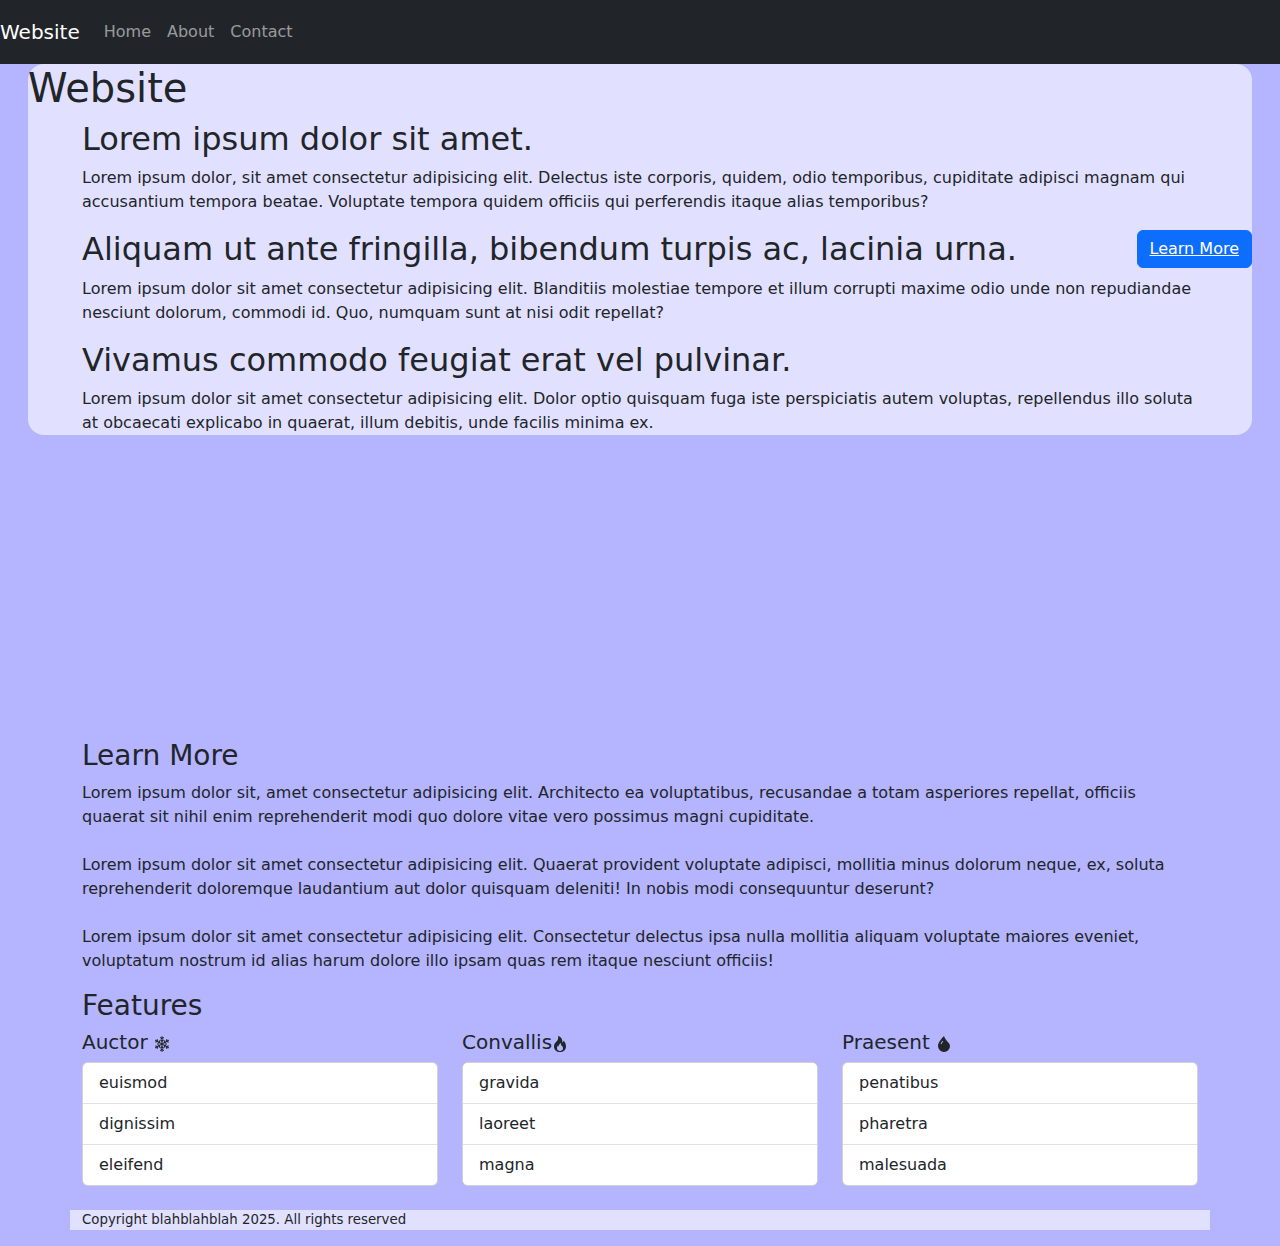
==== index.html @ 97a8b6f3 "completed assignment" ====
<!DOCTYPE html>
<html lang="en">
  <head>
    <meta charset="UTF-8" />
    <meta name="viewport" content="width=device-width, initial-scale=1.0" />
    <meta
      name="viewport"
      content="width=device-width, initial-scale=1, shrink-to-fit=no"
    />
    <title>SBA</title>
    <link
      href="https://cdn.jsdelivr.net/npm/bootstrap@5.3.3/dist/css/bootstrap.min.css"
      rel="stylesheet"
      integrity="sha384-QWTKZyjpPEjISv5WaRU9OFeRpok6YctnYmDr5pNlyT2bRjXh0JMhjY6hW+ALEwIH"
      crossorigin="anonymous"
    />
    <script
      src="https://cdn.jsdelivr.net/npm/bootstrap@5.3.3/dist/js/bootstrap.bundle.min.js"
      integrity="sha384-YvpcrYf0tY3lHB60NNkmXc5s9fDVZLESaAA55NDzOxhy9GkcIdslK1eN7N6jIeHz"
      crossorigin="anonymous"
    ></script>
    <link rel="stylesheet" href="styles.css" />
    <style>
      body {
        background-color: rgb(180, 180, 255);
      }
    </style>
  </head>
  <nav
  class="navbar navbar-expand-lg navbar-dark bg-dark navbar-static-top"
  style="height: 4em; margin: 0;"
>
  <a class="navbar-brand" href="#">Website</a>
  <div id="navbarSupportedContent">
    <ul class="navbar-nav">
      <li class="nav-item">
        <a class="nav-link" href="index.html">Home <span class="sr-only"></span></a>
      </li>
      <li class="nav-item">
        <a class="nav-link" href="about.html">About</a>
      </li>
      <li class="nav-item">
        <a class="nav-link" href="contact.html">Contact</a>
      </li>
    </ul>
  </div>
</nav>
  <body>
    <div
      id="hero"
      class="container-fluid"
      style="
        margin-top: 0;
        min-height: 75vh;
        background-image: url(https://images.unsplash.com/photo-1549228167-511375f69159?q=80&w=1952&auto=format&fit=crop&ixlib=rb-4.0.3&ixid=M3wxMjA3fDB8MHxwaG90by1wYWdlfHx8fGVufDB8fHx8fA%3D%3D);
        background-repeat: no-repeat;
        background-size: cover;
        position: relative;
      "
    >
      <div
        id="heroBox"
        style="
          background-color: rgba(255, 255, 255, 0.6);
          min-height: 40vh;
          border-radius: 1em;
          position: relative;
          margin: 0em 1em 1em 1em;
        "
      >
        <h1>Website</h1>
        <div id="heroText1" class="container">
          <h2>Lorem ipsum dolor sit amet.</h2>
          <p>
            Lorem ipsum dolor, sit amet consectetur adipisicing elit. Delectus iste corporis, quidem, odio temporibus, cupiditate adipisci magnam qui accusantium tempora beatae. Voluptate tempora quidem officiis qui perferendis itaque alias temporibus?
          </p>
        </div>
        <button
          type="button"
          class="btn btn-primary"
          style="position: relative; float: right"
          href="#about"
        >
        <a style="color: white;" href="#Features">Learn More</a>
        </button>
        <div id="heroText2" class="container">
          <h2>Aliquam ut ante fringilla, bibendum turpis ac, lacinia urna.</h2>
          <p>
          Lorem ipsum dolor sit amet consectetur adipisicing elit. Blanditiis molestiae tempore et illum corrupti maxime odio unde non repudiandae nesciunt dolorum, commodi id. Quo, numquam sunt at nisi odit repellat?
          </p>
          <h2>Vivamus commodo feugiat erat vel pulvinar.</h2>
          <p>
            Lorem ipsum dolor sit amet consectetur adipisicing elit. Dolor optio quisquam fuga iste perspiciatis autem voluptas, repellendus illo soluta at obcaecati explicabo in quaerat, illum debitis, unde facilis minima ex.
          </p>
        </div>
      </div>
    </div>
    <div id="learnMore" class="container">
      <h3>Learn More</h3>
      <p>
        Lorem ipsum dolor sit, amet consectetur adipisicing elit. Architecto ea voluptatibus, recusandae a totam asperiores repellat, officiis quaerat sit nihil enim reprehenderit modi quo dolore vitae vero possimus magni cupiditate.</br></br>Lorem ipsum dolor sit amet consectetur adipisicing elit. Quaerat provident voluptate adipisci, mollitia minus dolorum neque, ex, soluta reprehenderit doloremque laudantium aut dolor quisquam deleniti! In nobis modi consequuntur deserunt?</br></br>Lorem ipsum dolor sit amet consectetur adipisicing elit. Consectetur delectus ipsa nulla mollitia aliquam voluptate maiores eveniet, voluptatum nostrum id alias harum dolore illo ipsam quas rem itaque nesciunt officiis!
      </p>
    </div>
    <div id="Features" class="container">
      <h3>Features</h3>
      <div class="row">
        <div class="col">
          <h5>Auctor
            <svg
              xmlns="http://www.w3.org/2000/svg"
              width="16"
              height="16"
              fill="currentColor"
              class="bi bi-snow2"
              viewBox="0 0 16 16"
            >
              <path
                d="M8 16a.5.5 0 0 1-.5-.5v-1.293l-.646.647a.5.5 0 0 1-.707-.708L7.5 12.793v-1.086l-.646.647a.5.5 0 0 1-.707-.708L7.5 10.293V8.866l-1.236.713-.495 1.85a.5.5 0 1 1-.966-.26l.237-.882-.94.542-.496 1.85a.5.5 0 1 1-.966-.26l.237-.882-1.12.646a.5.5 0 0 1-.5-.866l1.12-.646-.884-.237a.5.5 0 1 1 .26-.966l1.848.495.94-.542-.882-.237a.5.5 0 1 1 .258-.966l1.85.495L7 8l-1.236-.713-1.849.495a.5.5 0 1 1-.258-.966l.883-.237-.94-.542-1.85.495a.5.5 0 0 1-.258-.966l.883-.237-1.12-.646a.5.5 0 1 1 .5-.866l1.12.646-.237-.883a.5.5 0 0 1 .966-.258l.495 1.849.94.542-.236-.883a.5.5 0 0 1 .966-.258l.495 1.849 1.236.713V5.707L6.147 4.354a.5.5 0 1 1 .707-.708l.646.647V3.207L6.147 1.854a.5.5 0 1 1 .707-.708l.646.647V.5a.5.5 0 0 1 1 0v1.293l.647-.647a.5.5 0 1 1 .707.708L8.5 3.207v1.086l.647-.647a.5.5 0 1 1 .707.708L8.5 5.707v1.427l1.236-.713.495-1.85a.5.5 0 1 1 .966.26l-.236.882.94-.542.495-1.85a.5.5 0 1 1 .966.26l-.236.882 1.12-.646a.5.5 0 0 1 .5.866l-1.12.646.883.237a.5.5 0 1 1-.26.966l-1.848-.495-.94.542.883.237a.5.5 0 1 1-.26.966l-1.848-.495L9 8l1.236.713 1.849-.495a.5.5 0 0 1 .259.966l-.883.237.94.542 1.849-.495a.5.5 0 0 1 .259.966l-.883.237 1.12.646a.5.5 0 0 1-.5.866l-1.12-.646.236.883a.5.5 0 1 1-.966.258l-.495-1.849-.94-.542.236.883a.5.5 0 0 1-.966.258L9.736 9.58 8.5 8.866v1.427l1.354 1.353a.5.5 0 0 1-.707.708l-.647-.647v1.086l1.354 1.353a.5.5 0 0 1-.707.708l-.647-.647V15.5a.5.5 0 0 1-.5.5"
              />
            </svg>
          </h5>
          <div class="card">
           <ul class="list-group list-group-flush">
              <li class="list-group-item">euismod</li>
              <li class="list-group-item">dignissim </li>
              <li class="list-group-item">eleifend </li>
            </ul>
          </div>
        </div>
        <div class="col">
          <h5>
            Convallis<svg
              xmlns="http://www.w3.org/2000/svg"
              width="16"
              height="16"
              fill="currentColor"
              class="bi bi-fire"
              viewBox="0 0 16 16"
            >
              <path
                d="M8 16c3.314 0 6-2 6-5.5 0-1.5-.5-4-2.5-6 .25 1.5-1.25 2-1.25 2C11 4 9 .5 6 0c.357 2 .5 4-2 6-1.25 1-2 2.729-2 4.5C2 14 4.686 16 8 16m0-1c-1.657 0-3-1-3-2.75 0-.75.25-2 1.25-3C6.125 10 7 10.5 7 10.5c-.375-1.25.5-3.25 2-3.5-.179 1-.25 2 1 3 .625.5 1 1.364 1 2.25C11 14 9.657 15 8 15"
              />
            </svg>
          </h5>
          <div class="card">
            <ul class="list-group list-group-flush">
              <li class="list-group-item">gravida</li>
              <li class="list-group-item">laoreet </li>
              <li class="list-group-item">magna</li>
            </ul>
          </div>
        </div>
        <div class="col">
          <h5>
            Praesent
            <svg
              xmlns="http://www.w3.org/2000/svg"
              width="16"
              height="16"
              fill="currentColor"
              class="bi bi-droplet-fill"
              viewBox="0 0 16 16"
            >
              <path
                d="M8 16a6 6 0 0 0 6-6c0-1.655-1.122-2.904-2.432-4.362C10.254 4.176 8.75 2.503 8 0c0 0-6 5.686-6 10a6 6 0 0 0 6 6M6.646 4.646l.708.708c-.29.29-1.128 1.311-1.907 2.87l-.894-.448c.82-1.641 1.717-2.753 2.093-3.13"
              />
            </svg>
          </h5>
          <div class="card">
            <ul class="list-group list-group-flush">
              <li class="list-group-item">penatibus </li>
              <li class="list-group-item">pharetra </li>
              <li class="list-group-item">malesuada </li>
            </ul>
          </div>
        </div>
      </div>
    </div></br>
    
    <footer
      class="container"
      style="background-color: rgba(255, 255, 255, 0.6); font-size: smaller"
    >
      <p>Copyright blahblahblah 2025. All rights reserved</p>
  </footer>
  </body>
</html>
---- styles.css ----
body {
    background-color: rgb(180, 180, 255)
}

.boston{width: 7em;
    height: 7em;
    animation: boston 25s infinite;}

@keyframes boston {
        50% {transform: rotate(1080deg);}}

.bass{width: 7em;
    height: 7em;
    animation: bass 2s infinite;}

@keyframes bass {
        50% {transform: rotate(25deg);}}
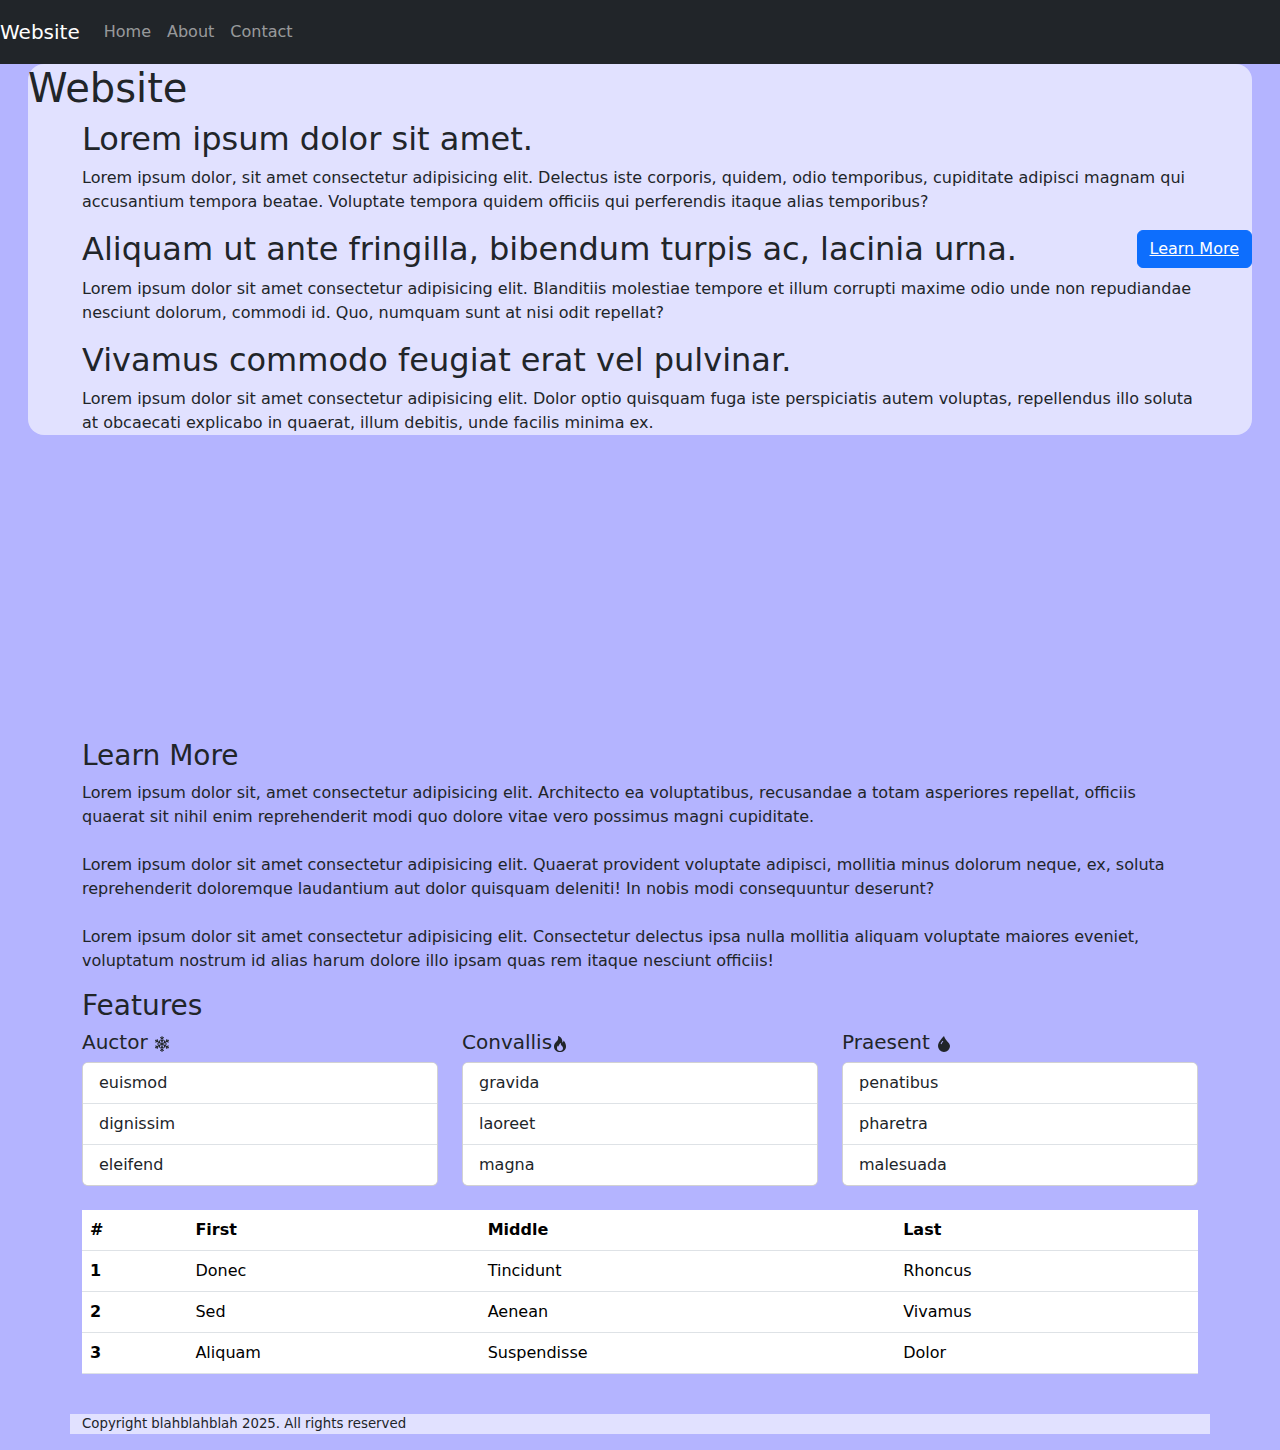
==== commit 24a45788: "final commit" ====
--- a/index.html
+++ b/index.html
@@ -174,8 +174,38 @@
             </ul>
           </div>
         </div>
-      </div>
+      </div><br><table class="table">
+        <thead>
+          <tr>
+            <th scope="col">#</th>
+            <th scope="col">First</th>
+            <th scope="col">Middle</th>
+            <th scope="col">Last</th>
+          </tr>
+        </thead>
+        <tbody>
+          <tr>
+            <th scope="row">1</th>
+            <td>Donec</td>
+            <td>Tincidunt</td>
+            <td>Rhoncus</td>
+          </tr>
+          <tr>
+            <th scope="row">2</th>
+            <td>Sed</td>
+            <td>Aenean</td>
+            <td>Vivamus</td>
+          </tr>
+          <tr>
+            <th scope="row">3</th>
+            <td>Aliquam</td>
+            <td>Suspendisse</td>
+            <td>Dolor</td>
+          </tr>
+        </tbody>
+      </table>
     </div></br>
+    
     
     <footer
       class="container"
--- a/styles.css
+++ b/styles.css
@@ -1,17 +1,31 @@
-body {
-    background-color: rgb(180, 180, 255)
+
+
+.boston{
+    width: 7em;
+    height: 7em;
+    animation: boston 25s infinite;
 }
 
-.boston{width: 7em;
+@keyframes boston {
+        50% {transform: rotate(1080deg);}
+    }
+
+.bass{
+    width: 7em;
     height: 7em;
-    animation: boston 25s infinite;}
-
-@keyframes boston {
-        50% {transform: rotate(1080deg);}}
-
-.bass{width: 7em;
-    height: 7em;
-    animation: bass 2s infinite;}
+    animation: bass 2s infinite;
+}
 
 @keyframes bass {
-        50% {transform: rotate(25deg);}}+        50% {transform: rotate(25deg);}
+    }
+
+    #quiz {
+        display: flex;
+        align-items: flex-start
+    }
+
+    #quiz>div {
+        width: 70vw
+    }
+
